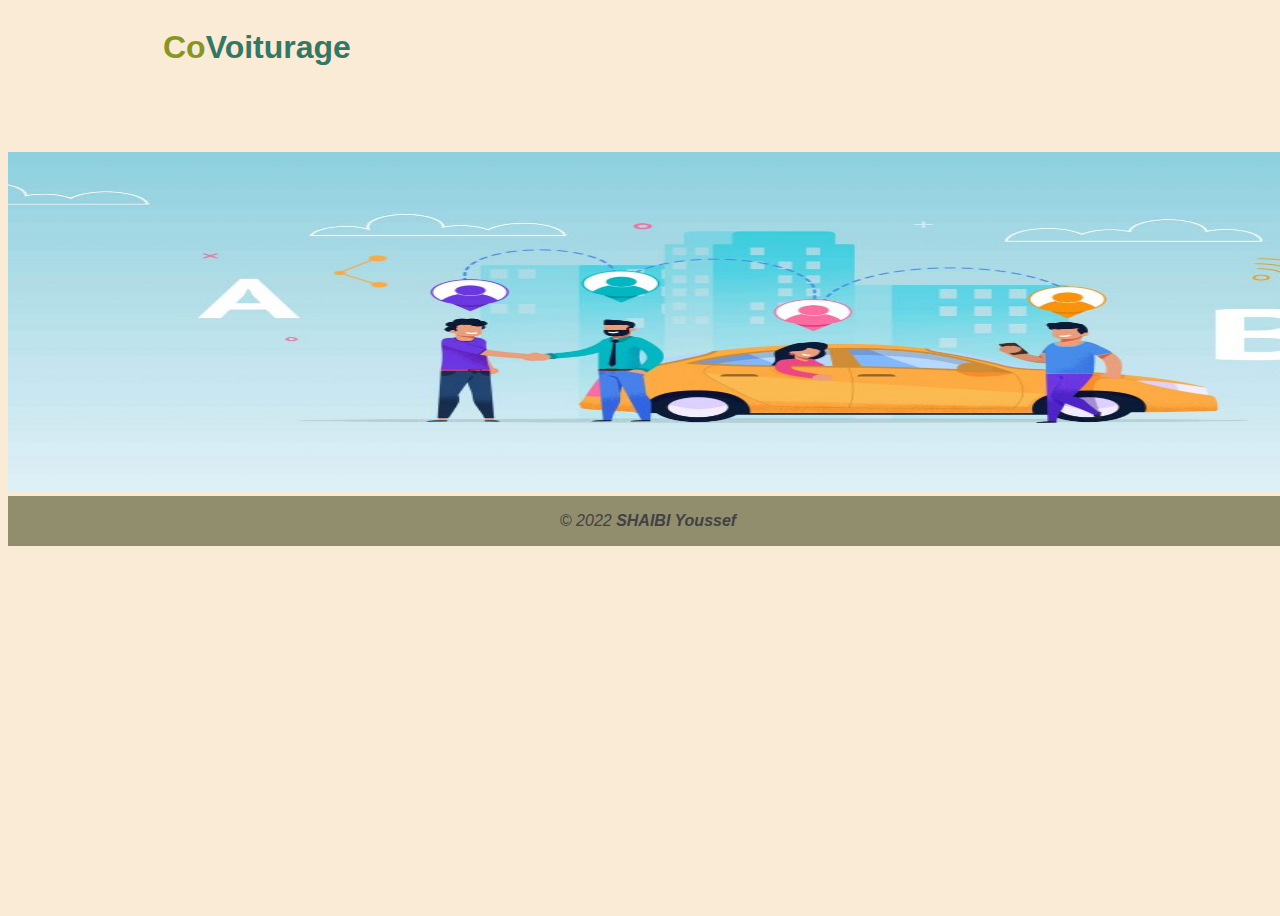
==== p_covoiturage.html @ 708b24e6 "remove pages folder" ====
<!DOCTYPE html>
<html lang="fr">
<!------------------------------------------- SHAIBI Youssef,----------------------------->    
<!--------------------------- HAI726I Projet web: site de covoiturage --------------------> 
<head>
    <meta http-equiv="Content-Type" content="text/html; charset=utf-8">
    <title> HAI726I Projet web SHAIBI </title>
    <link rel="shortcut icon" href="images/car-sharing.ico" />
    <link href="css/main.css" rel="stylesheet">  
    <link href="css/index.css" rel="stylesheet">    
</head>

<body>
    <!---------------------------- Header --------------------------------------------------->
    <header id="header">
        <div id="header-contenu">
            <div id="logo">
                <h1><a href="index.html">Co<span>Voiturage</span></a></h1>
            </div>
            <div class="clr"></div>
        </div>
    </header> <br> <br> <br> <br><br><br><br><br>
    <!--------------------------------------------------------------------------------------->
    <!---------------------------- Main ----------------------------------------------------->
    <main id="main">
        <div>
            <img src="images/covoiturage.jpg" alt="home picture" width="1540" height="340"/>
        </div>
    </main>
    <!--------------------------------------------------------------------------------------->
    <!---------------------------- Footer --------------------------------------------------->
    <footer id="main-footer">
        <div class="copyright-info">
            <p> &copy; 2022 <strong>SHAIBI Youssef</strong> <strong> </strong>  </p>
        </div>
    </footer>
    <!--------------------------------------------------------------------------------------->
</body>
</html>
---- css/main.css ----
:root {
    --main-bg-color:  antiquewhite;
  }
/*---------------------------------- Tags -----------------------------------------------------*/
body{
    font-family: Arial, Helvetica, sans-serif;
    background-color: var(--main-bg-color);
    width: 100vw;
    height: 100vh;
}

h2{
    color: blueviolet;
}
p{
    font-style: italic;
    font-size: 16px;
    color: rgb(66, 65, 68);
}

table {
    border-collapse: collapse;
    border: 0px;
    letter-spacing: 1px;
    font-size: .8rem;
}

td, th {
    padding: 5px;
    text-align: center;
}


/*---------------------------------------------------------------------------------------------*/
---- css/index.css ----
/*---------------------------------- Id's -----------------------------------------------------*/
/* Header Logo */
#logo { 
    padding:0; 
    width:auto; 
    float:left;
}
#logo h1 a, h1 a:hover { 
    color:rgb(135, 150, 35); 
    text-decoration:none;
}
#logo h1 span { 
    color:#347764;
}

#header, #footer, #main { 
    margin:0; 
    padding:0;
}

/* Header */
#header { 
    background:#fff; 
}
#header-contenu { 
    margin:0 auto; 
    padding:10; 
    width:970px;
}

/* Menu */
#top-nav { margin:0 auto; padding:0px 0 0; height:37px; float:right;}
#top-nav ul { list-style:none; padding:0; height:37px; float:left;}
#top-nav ul li { margin:0; padding:0 0 0 8px; float:left;}
#top-nav ul li a { display:block; margin:0; padding:8px 20px; color:red; text-decoration:none;}
#top-nav ul li.active a, #top-nav ul li a:hover { color:#f8dbdb;} */

.clr { 
    clear:both; 
    padding:0; 
    margin:0; 
    width:100%; 
    font-size:0px; 
    line-height:0px;
}

#main-footer { 
    position: static;
    text-align: center;
    left: 230px;
    bottom: 0;
    width: 100%;
    height: 50px; 
    overflow: hidden; 
    background: #908e6c;
}
/*---------------------------------------------------------------------------------------------*/

/*---------------------------------- Classes --------------------------------------------------*/
.styled {
    border: 0;
    line-height: 2.5;
    padding: 0 20px;
    font-size: 1rem;
    text-align: center;
    color: #fff;
    text-shadow: 1px 1px 1px #000;
    border-radius: 10px;
    background-color: rgb(162, 161, 92);
    background-image: linear-gradient(to top left, rgba(0, 0, 0, .2), 
    rgba(0, 0, 0, .2) 30%, rgba(0, 0, 0, 0));
    box-shadow: inset 2px 2px 3px rgba(255, 255, 255, .6),
                inset -2px -2px 3px rgba(0, 0, 0, .6);
            }

.styled:hover {
    background-color: rgb(255, 251, 0);
}

.styled:active {
    box-shadow: inset -2px -2px 3px rgba(255, 255, 255, .6),
                inset 2px 2px 3px rgba(0, 0, 0, .6);
}
/*---------------------------------------------------------------------------------------------*/
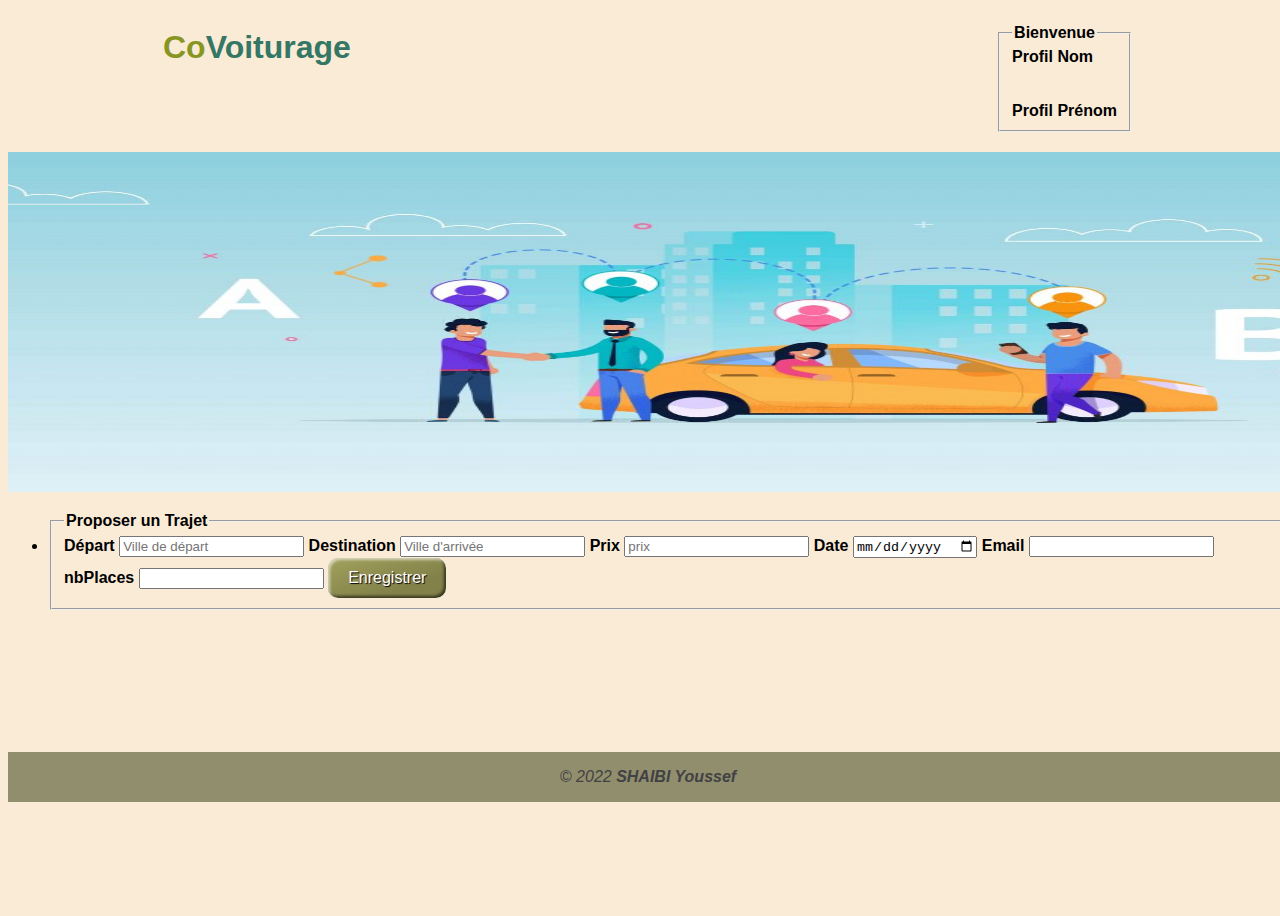
==== commit bd124845: "add missing code in p covoiturage" ====
--- a/p_covoiturage.html
+++ b/p_covoiturage.html
@@ -15,8 +15,21 @@
     <header id="header">
         <div id="header-contenu">
             <div id="logo">
-                <h1><a href="index.html">Co<span>Voiturage</span></a></h1>
+                <h1><a href="index.php">Co<span>Voiturage</span></a></h1>
             </div>
+
+            <div id="top-nav">
+                <ul>
+                    <li>
+                        <fieldset>
+                            <legend> <strong>Bienvenue</strong></legend>
+                            <strong>Profil Nom</strong> <br> <br> <br>  
+                            <strong>Profil Prénom </strong>
+                        </fieldset>
+                    </li>
+                </ul>
+            </div>
+
             <div class="clr"></div>
         </div>
     </header> <br> <br> <br> <br><br><br><br><br>
@@ -26,7 +39,25 @@
         <div>
             <img src="images/covoiturage.jpg" alt="home picture" width="1540" height="340"/>
         </div>
-    </main>
+
+        <div>
+            <ul>
+                <li>
+                    <fieldset>
+                        <legend> <strong>Proposer un Trajet</strong></legend>
+                        <strong>Départ</strong> <input type="text" placeholder="Ville de départ">
+                        <strong>Destination</strong> <input type="text" placeholder="Ville d'arrivée">
+                        <strong>Prix</strong> <input type="number" placeholder="prix">
+                        <strong>Date</strong> <input type="date">
+                        <strong>Email</strong> <input type="email">
+                        <strong>nbPlaces</strong> <input type="Nombre De Places">                        
+                        <input class="styled" type="button" value="Enregistrer">
+                    </fieldset>         
+                </li>
+            </ul>       
+        </div>
+
+    </main> <br><br><br><br><br><br><br>
     <!--------------------------------------------------------------------------------------->
     <!---------------------------- Footer --------------------------------------------------->
     <footer id="main-footer">
